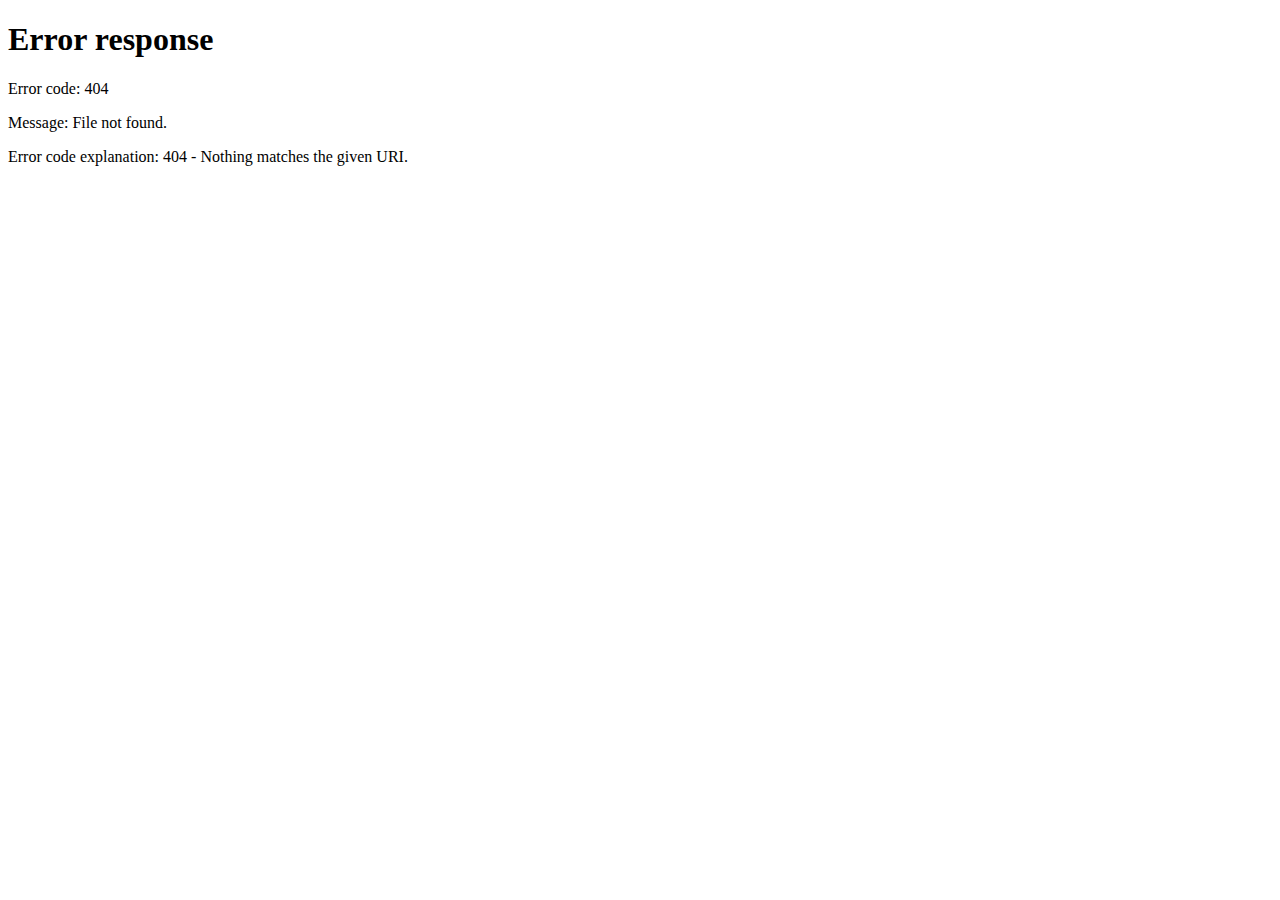
==== index.html @ 99ae1ca0 "index 수정" ====
<!DOCTYPE html>
<html lang="ko">
  <head>
    <meta charset="utf-8" />
    <meta name="viewport" content="width=device-width, initial-scale=1.0" />
    <meta name="format-detection" content="telephone=no" />
    <meta name="robots" content="noindex, nofollow" />
    <meta name="author" content="H이러닝교육원" />
    <meta name="keywords" content="H, 이러닝, 교육, 온라인교육, 미디어교육" />
    <meta name="description" content="H이러닝교육원은 온라인 이러닝교육 사이트입니다." />
    <meta name="Copyright" content="COPYRIGHT BY HSCHOOL. ALL RIGHT RESERVED." />

    <meta property="og:url" content="../index.php" />
    <meta property="og:title" content="H이러닝교육원 | H이러닝교육원에 오신것을 환영합니다." />
    <meta property="og:description" content="메인" />
    <meta property="og:type" content="website" />
    <meta property="og:site_name" content="H이러닝교육원 | H이러닝교육원에 오신것을 환영합니다." />
    <meta property="og:image" content="../img/snslog.jpg" />
    <!-- Googlebot won't index this page or follow links on this page -->

    <meta http-equiv="X-UA-Compatible" content="IE=edge" />
    <meta http-equiv="refresh" content="0; url=main/main.php" />
    <title>t new H이러닝교육원 | H이러닝교육원에 오신것을 환영 합니다.</title>
  </head>
  <body>
    <noscript>
      자바스크립트를 지원하지 않아 일부 기능을 사용할 수 없습니다. 자바스크립트 기능을 켜 주세요.
    </noscript>
  </body>
</html>
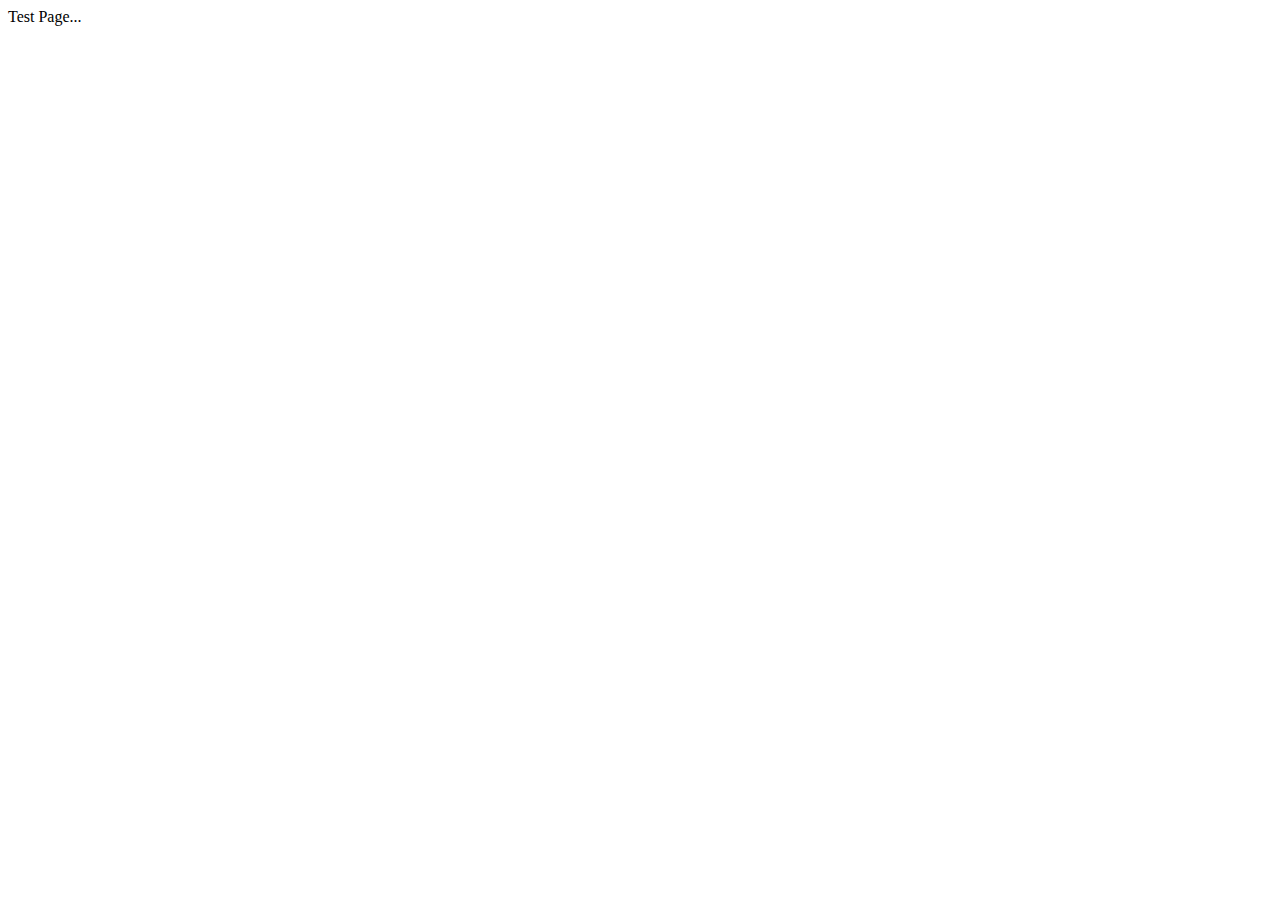
==== commit feacfcad: "Merge branch 'master' of https://github.com/hwa39/s-fork into master" ====
--- a/index.html
+++ b/index.html
@@ -5,22 +5,14 @@
     <meta name="viewport" content="width=device-width, initial-scale=1.0" />
     <meta name="format-detection" content="telephone=no" />
     <meta name="robots" content="noindex, nofollow" />
-    <meta name="author" content="H이러닝교육원" />
+    <meta name="author" content="H교육원" />
     <meta name="keywords" content="H, 이러닝, 교육, 온라인교육, 미디어교육" />
-    <meta name="description" content="H이러닝교육원은 온라인 이러닝교육 사이트입니다." />
+    <meta name="description" content="H교육원은 온라인 이러닝교육 사이트입니다." />
     <meta name="Copyright" content="COPYRIGHT BY HSCHOOL. ALL RIGHT RESERVED." />
 
-    <meta property="og:url" content="../index.php" />
-    <meta property="og:title" content="H이러닝교육원 | H이러닝교육원에 오신것을 환영합니다." />
-    <meta property="og:description" content="메인" />
-    <meta property="og:type" content="website" />
-    <meta property="og:site_name" content="H이러닝교육원 | H이러닝교육원에 오신것을 환영합니다." />
-    <meta property="og:image" content="../img/snslog.jpg" />
-    <!-- Googlebot won't index this page or follow links on this page -->
-
     <meta http-equiv="X-UA-Compatible" content="IE=edge" />
-    <meta http-equiv="refresh" content="0; url=main/main.php" />
-    <title>t new H이러닝교육원 | H이러닝교육원에 오신것을 환영 합니다.</title>
+    <meta http-equiv="refresh" content="0; url=sub/button.html" />
+    <title>H교육원 | H교육원에 오신것을 환영 합니다.</title>
   </head>
   <body>
     <noscript>
